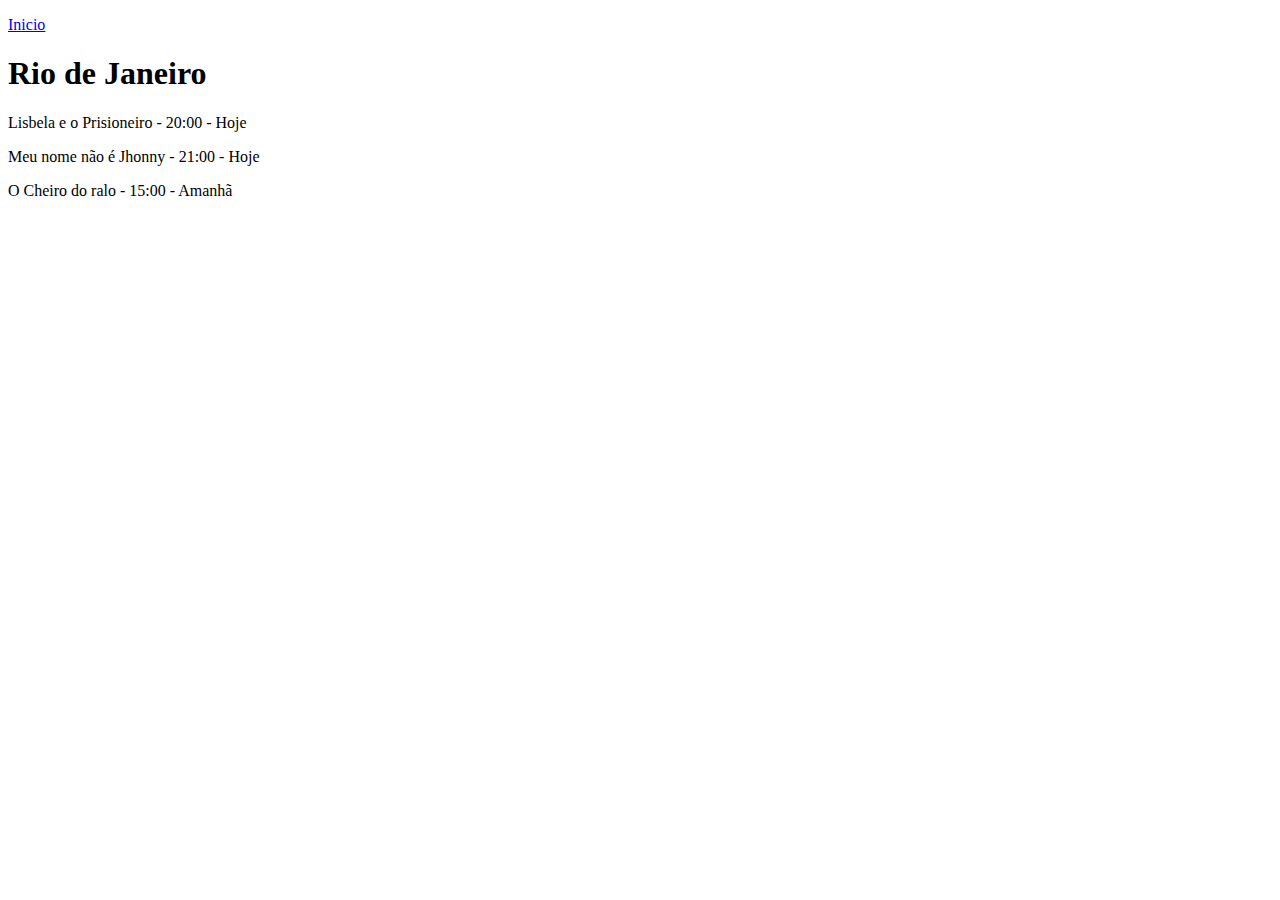
==== rj.html @ 095a2859 "fiz o exercicio" ====
<!DOCTYPE html>
<html lang="pt-br">
<head>
    <meta charset="UTF-8">
    <meta http-equiv="X-UA-Compatible" content="IE=edge">
    <meta name="viewport" content="width=device-width, initial-scale=1.0">
    <title>Rio de Janeiro</title>
</head>
<body>
    <p><a href="index.html">Inicio</a></p>
    <h1>Rio de Janeiro</h1>
    <p>Lisbela e o Prisioneiro - 20:00 - Hoje</p>
    <p>Meu nome não é Jhonny - 21:00 - Hoje</p>
    <p>O Cheiro do ralo - 15:00 - Amanhã</p>
</body>
</html>
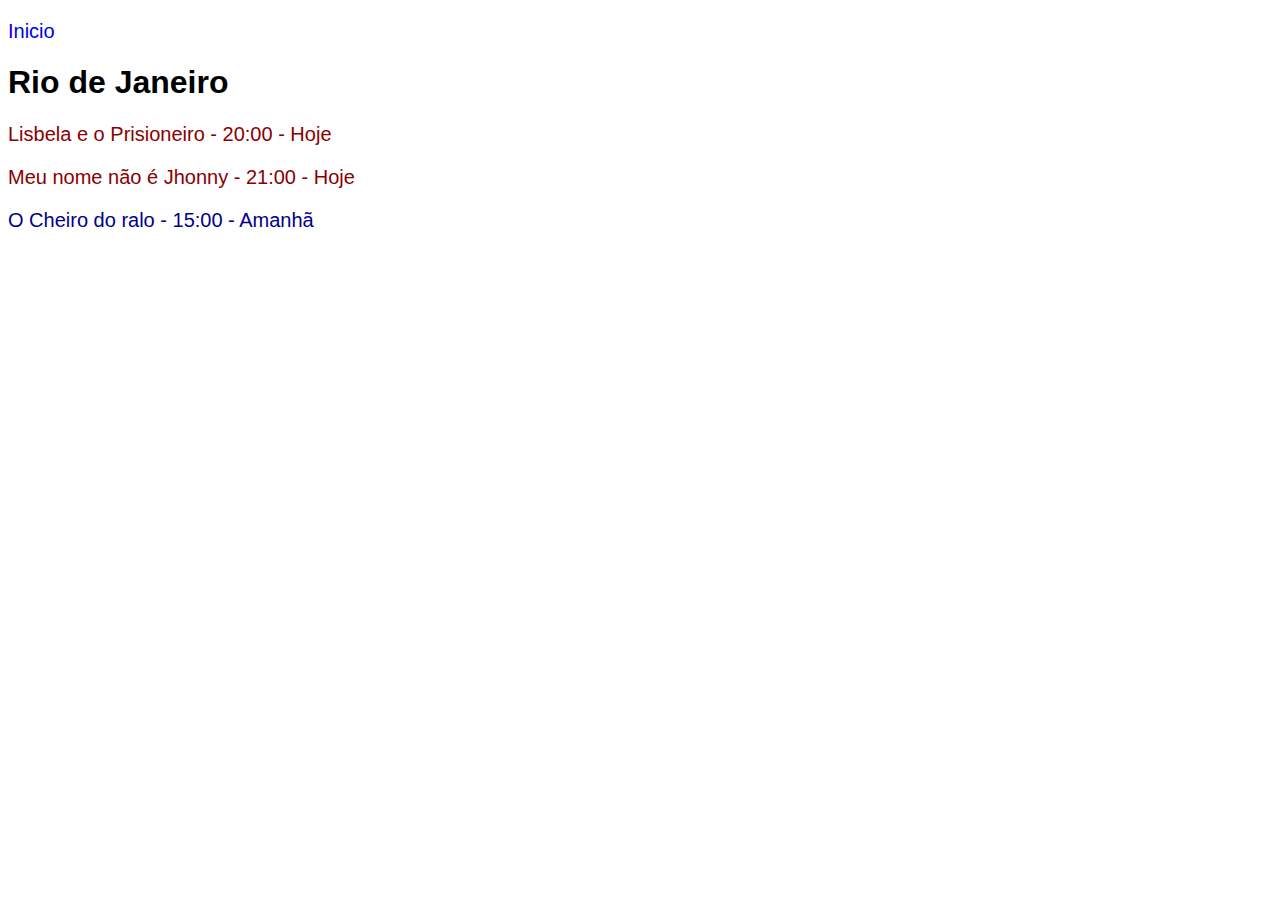
==== commit 6baa5df6: "terminei o ex" ====
--- a/rj.html
+++ b/rj.html
@@ -4,13 +4,14 @@
     <meta charset="UTF-8">
     <meta http-equiv="X-UA-Compatible" content="IE=edge">
     <meta name="viewport" content="width=device-width, initial-scale=1.0">
+    <link rel="stylesheet" href="style.css">
     <title>Rio de Janeiro</title>
 </head>
 <body>
     <p><a href="index.html">Inicio</a></p>
     <h1>Rio de Janeiro</h1>
-    <p>Lisbela e o Prisioneiro - 20:00 - Hoje</p>
-    <p>Meu nome não é Jhonny - 21:00 - Hoje</p>
-    <p>O Cheiro do ralo - 15:00 - Amanhã</p>
+    <p class="hoje">Lisbela e o Prisioneiro - 20:00 - Hoje</p>
+    <p class="hoje">Meu nome não é Jhonny - 21:00 - Hoje</p>
+    <p class="amanha">O Cheiro do ralo - 15:00 - Amanhã</p>
 </body>
 </html>--- a/style.css
+++ b/style.css
@@ -0,0 +1,29 @@
+@charset "UTF-8";
+
+* {
+    font-family: Arial, Helvetica, sans-serif;
+}
+
+h2 {
+    color: blue;
+}
+
+p.hoje {
+    color: darkred;
+}
+
+p.amanha {
+    color: darkblue;
+}
+
+p {
+    font-size: 20px;
+}
+
+a {
+    text-decoration: none;
+}
+
+h2 > a {
+    color: seagreen;
+}